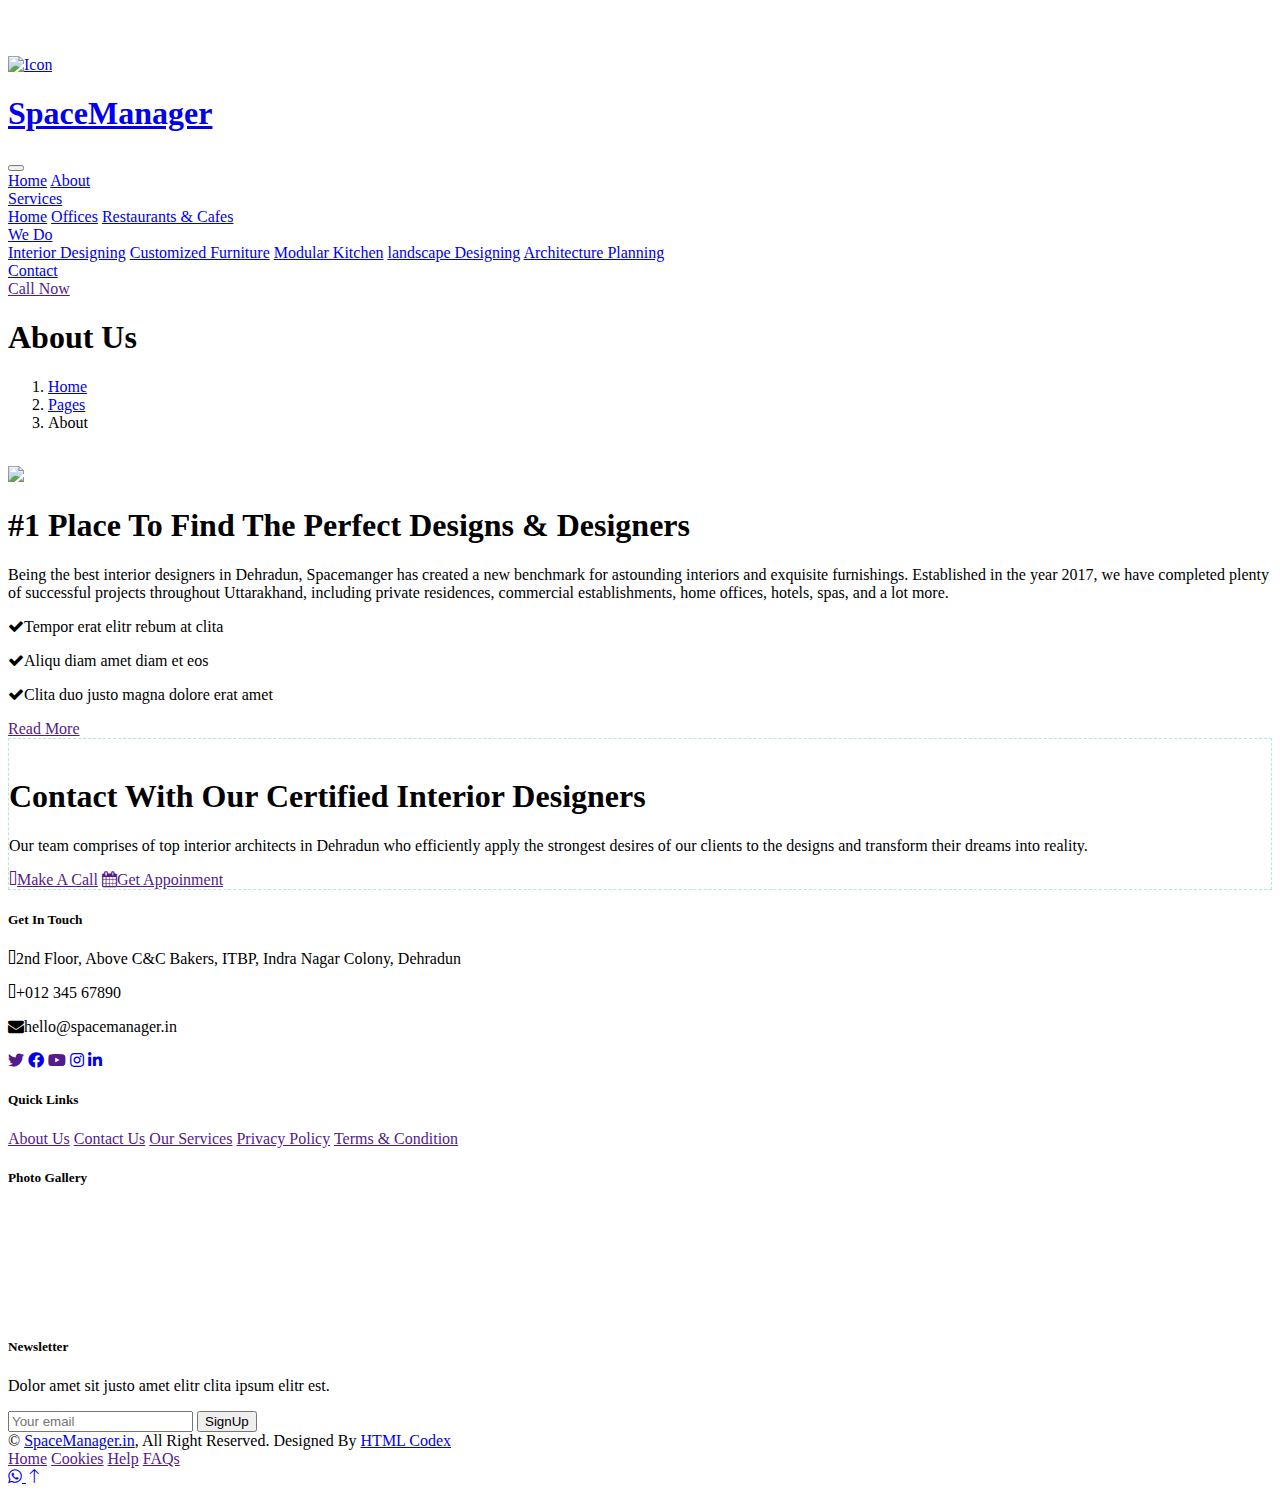
==== about.html @ 7e0cfb85 "update" ====
<!DOCTYPE html>
<html lang="en">

<head>
    <meta charset="utf-8">
    <title>SpaceManager - Real Estate HTML Template</title>
    <meta content="width=device-width, initial-scale=1.0" name="viewport">
    <meta content="" name="keywords">
    <meta content="" name="description">

    <!-- Favicon -->
    <link href="img/favicon.ico" rel="icon">

    <!-- Google Web Fonts -->
    <link rel="preconnect" href="https://fonts.googleapis.com">
    <link rel="preconnect" href="https://fonts.gstatic.com" crossorigin>
    <link href="https://fonts.googleapis.com/css2?family=Heebo:wght@400;500;600&family=Inter:wght@700;800&display=swap" rel="stylesheet">
    
    <!-- Icon Font Stylesheet -->
    <link href="https://cdnjs.cloudflare.com/ajax/libs/font-awesome/5.10.0/css/all.min.css" rel="stylesheet">
    <link href="https://cdn.jsdelivr.net/npm/bootstrap-icons@1.4.1/font/bootstrap-icons.css" rel="stylesheet">

    <!-- Libraries Stylesheet -->
    <link href="lib/animate/animate.min.css" rel="stylesheet">
    <link href="lib/owlcarousel/assets/owl.carousel.min.css" rel="stylesheet">

    <!-- Customized Bootstrap Stylesheet -->
    <link href="css/bootstrap.min.css" rel="stylesheet">

    <!-- Template Stylesheet -->
    <link href="css/style.css" rel="stylesheet">
    <link rel="stylesheet" href="https://maxcdn.bootstrapcdn.com/font-awesome/4.5.0/css/font-awesome.min.css">
</head>

<body>
    <div class="container-xxl bg-white p-0">
        <!-- Spinner Start -->
        <div id="spinner" class="show bg-white position-fixed translate-middle w-100 vh-100 top-50 start-50 d-flex align-items-center justify-content-center">
            <div class="spinner-border text-primary" style="width: 3rem; height: 3rem;" role="status">
                <span class="sr-only">Loading...</span>
            </div>
        </div>
        <!-- Spinner End -->


        <!-- Navbar Start -->
        <div class="container-fluid nav-bar bg-transparent">
            <nav class="navbar navbar-expand-lg bg-white navbar-light py-0 px-4">
                <a href="index.html" class="navbar-brand d-flex align-items-center text-center">
                    <div class="icon p-2 me-2">
                        <img class="img-fluid" src="img/icon-deal.png" alt="Icon" style="width: 30px; height: 30px;">
                    </div>
                    <h1 class="m-0 text-primary">SpaceManager</h1>
                </a>
                <button type="button" class="navbar-toggler" data-bs-toggle="collapse" data-bs-target="#navbarCollapse">
                    <span class="navbar-toggler-icon"></span>
                </button>
                <div class="collapse navbar-collapse" id="navbarCollapse">
                    <div class="navbar-nav ms-auto">
                        <a href="index.html" class="nav-item nav-link">Home</a>
                        <a href="about.html" class="nav-item nav-link active">About</a>
                        <div class="nav-item dropdown">
                            <a href="#" class="nav-link dropdown-toggle" data-bs-toggle="dropdown">Services</a>
                            <div class="dropdown-menu rounded-0 m-0">
                                <a href="#" class="dropdown-item">Home</a>
                                <a href="#" class="dropdown-item">Offices</a>
                                <a href="#" class="dropdown-item">Restaurants & Cafes</a>
                            </div>
                        </div>
                        <div class="nav-item dropdown">
                            <a href="#" class="nav-link dropdown-toggle" data-bs-toggle="dropdown">We Do</a>
                            <div class="dropdown-menu rounded-0 m-0">
                                <a href="#" class="dropdown-item">Interior Designing</a>
                                <a href="#" class="dropdown-item">Customized Furniture</a>
                                <a href="#" class="dropdown-item">Modular Kitchen</a>
                                <a href="#" class="dropdown-item">landscape Designing</a>
                                <a href="#" class="dropdown-item">Architecture Planning</a>
                            </div>
                        </div>
                        <a href="contact.html" class="nav-item nav-link">Contact</a>
                    </div>
                    <a href="" class="btn btn-primary px-3 d-none d-lg-flex">Call Now</a>
                </div>
            </nav>
        </div>
        <!-- Navbar End -->


        <!-- Header Start -->
        <div class="container-fluid header bg-white p-0">
            <div class="row g-0 align-items-center flex-column-reverse flex-md-row">
                <div class="col-md-6 p-5 mt-lg-5">
                    <h1 class="display-5 animated fadeIn mb-4">About Us</h1> 
                        <nav aria-label="breadcrumb animated fadeIn">
                        <ol class="breadcrumb text-uppercase">
                            <li class="breadcrumb-item"><a href="#">Home</a></li>
                            <li class="breadcrumb-item"><a href="#">Pages</a></li>
                            <li class="breadcrumb-item text-body active" aria-current="page">About</li>
                        </ol>
                    </nav>
                </div>
                <div class="col-md-6 animated fadeIn">
                    <img class="img-fluid" src="img/header.jpg" alt="">
                </div>
            </div>
        </div>
        <!-- Header End -->


        <!-- Search Start -->
        <!-------------
        <div class="container-fluid bg-primary mb-5 wow fadeIn" data-wow-delay="0.1s" style="padding: 35px;">
            <div class="container">
                <div class="row g-2">
                    <div class="col-md-10">
                        <div class="row g-2">
                            <div class="col-md-4">
                                <input type="text" class="form-control border-0 py-3" placeholder="Search Keyword">
                            </div>
                            <div class="col-md-4">
                                <select class="form-select border-0 py-3">
                                    <option selected>Property Type</option>
                                    <option value="1">Property Type 1</option>
                                    <option value="2">Property Type 2</option>
                                    <option value="3">Property Type 3</option>
                                </select>
                            </div>
                            <div class="col-md-4">
                                <select class="form-select border-0 py-3">
                                    <option selected>Location</option>
                                    <option value="1">Location 1</option>
                                    <option value="2">Location 2</option>
                                    <option value="3">Location 3</option>
                                </select>
                            </div>
                        </div>
                    </div>
                    <div class="col-md-2">
                        <button class="btn btn-dark border-0 w-100 py-3">Search</button>
                    </div>
                </div>
            </div>
        </div>

        ----------->
        <!-- Search End -->


        <!-- About Start -->
        <div class="container-xxl py-5">
            <div class="container">
                <div class="row g-5 align-items-center">
                    <div class="col-lg-6 wow fadeIn" data-wow-delay="0.1s">
                        <div class="about-img position-relative overflow-hidden p-5 pe-0">
                            <img class="img-fluid w-100" src="img/about.jpg">
                        </div>
                    </div>
                    <div class="col-lg-6 wow fadeIn" data-wow-delay="0.5s">
                        <h1 class="mb-4">#1 Place To Find The Perfect Designs & Designers</h1>
                        <p class="mb-4">Being the best interior designers in Dehradun, Spacemanger has created a new benchmark for astounding interiors and exquisite furnishings. Established in the year 2017, we have completed plenty of successful projects throughout Uttarakhand, including private residences, commercial establishments, home offices, hotels, spas, and a lot more.             <p><i class="fa fa-check text-primary me-3"></i>Tempor erat elitr rebum at clita</p>
                        <p><i class="fa fa-check text-primary me-3"></i>Aliqu diam amet diam et eos</p>
                        <p><i class="fa fa-check text-primary me-3"></i>Clita duo justo magna dolore erat amet</p>
                        <a class="btn btn-primary py-3 px-5 mt-3" href="">Read More</a>
                    </div>
                </div>
            </div>
        </div>
        <!-- About End -->


        <!-- Call to Action Start -->
        <div class="container-xxl py-5">
            <div class="container">
                <div class="bg-light rounded p-3">
                    <div class="bg-white rounded p-4" style="border: 1px dashed rgba(0, 185, 142, .3)">
                        <div class="row g-5 align-items-center">
                            <div class="col-lg-6 wow fadeIn" data-wow-delay="0.1s">
                                <img class="img-fluid rounded w-100" src="img/call-to-action.jpg" alt="">
                            </div>
                            <div class="col-lg-6 wow fadeIn" data-wow-delay="0.5s">
                                <div class="mb-4">
                                    <h1 class="mb-3">Contact With Our Certified Interior Designers</h1>
                                    <p>Our team comprises of top interior architects in Dehradun who efficiently apply the strongest desires of our clients to the designs and transform their dreams into reality. </p>                               </div>
                                <a href="" class="btn btn-primary py-3 px-4 me-2"><i class="fa fa-phone-alt me-2"></i>Make A Call</a>
                                <a href="" class="btn btn-dark py-3 px-4"><i class="fa fa-calendar-alt me-2"></i>Get Appoinment</a>
                            </div>
                        </div>
                    </div>
                </div>
            </div>
        </div>
        <!-- Call to Action End -->


        <!-- Team Start -->
        <!--------
        <div class="container-xxl py-5">
            <div class="container">
                <div class="text-center mx-auto mb-5 wow fadeInUp" data-wow-delay="0.1s" style="max-width: 600px;">
                    <h1 class="mb-3">Property Agents</h1>
                    <p>Eirmod sed ipsum dolor sit rebum labore magna erat. Tempor ut dolore lorem kasd vero ipsum sit eirmod sit. Ipsum diam justo sed rebum vero dolor duo.</p>
                </div>
                <div class="row g-4">
                    <div class="col-lg-3 col-md-6 wow fadeInUp" data-wow-delay="0.1s">
                        <div class="team-item rounded overflow-hidden">
                            <div class="position-relative">
                                <img class="img-fluid" src="img/team-1.jpg" alt="">
                                <div class="position-absolute start-50 top-100 translate-middle d-flex align-items-center">
                                    <a class="btn btn-square mx-1" href=""><i class="fab fa-facebook-f"></i></a>
                                    <a class="btn btn-square mx-1" href=""><i class="fab fa-twitter"></i></a>
                                    <a class="btn btn-square mx-1" href=""><i class="fab fa-instagram"></i></a>
                                </div>
                            </div>
                            <div class="text-center p-4 mt-3">
                                <h5 class="fw-bold mb-0">Full Name</h5>
                                <small>Designation</small>
                            </div>
                        </div>
                    </div>
                    <div class="col-lg-3 col-md-6 wow fadeInUp" data-wow-delay="0.3s">
                        <div class="team-item rounded overflow-hidden">
                            <div class="position-relative">
                                <img class="img-fluid" src="img/team-2.jpg" alt="">
                                <div class="position-absolute start-50 top-100 translate-middle d-flex align-items-center">
                                    <a class="btn btn-square mx-1" href=""><i class="fab fa-facebook-f"></i></a>
                                    <a class="btn btn-square mx-1" href=""><i class="fab fa-twitter"></i></a>
                                    <a class="btn btn-square mx-1" href=""><i class="fab fa-instagram"></i></a>
                                </div>
                            </div>
                            <div class="text-center p-4 mt-3">
                                <h5 class="fw-bold mb-0">Full Name</h5>
                                <small>Designation</small>
                            </div>
                        </div>
                    </div>
                    <div class="col-lg-3 col-md-6 wow fadeInUp" data-wow-delay="0.5s">
                        <div class="team-item rounded overflow-hidden">
                            <div class="position-relative">
                                <img class="img-fluid" src="img/team-3.jpg" alt="">
                                <div class="position-absolute start-50 top-100 translate-middle d-flex align-items-center">
                                    <a class="btn btn-square mx-1" href=""><i class="fab fa-facebook-f"></i></a>
                                    <a class="btn btn-square mx-1" href=""><i class="fab fa-twitter"></i></a>
                                    <a class="btn btn-square mx-1" href=""><i class="fab fa-instagram"></i></a>
                                </div>
                            </div>
                            <div class="text-center p-4 mt-3">
                                <h5 class="fw-bold mb-0">Full Name</h5>
                                <small>Designation</small>
                            </div>
                        </div>
                    </div>
                    <div class="col-lg-3 col-md-6 wow fadeInUp" data-wow-delay="0.7s">
                        <div class="team-item rounded overflow-hidden">
                            <div class="position-relative">
                                <img class="img-fluid" src="img/team-4.jpg" alt="">
                                <div class="position-absolute start-50 top-100 translate-middle d-flex align-items-center">
                                    <a class="btn btn-square mx-1" href=""><i class="fab fa-facebook-f"></i></a>
                                    <a class="btn btn-square mx-1" href=""><i class="fab fa-twitter"></i></a>
                                    <a class="btn btn-square mx-1" href=""><i class="fab fa-instagram"></i></a>
                                </div>
                            </div>
                            <div class="text-center p-4 mt-3">
                                <h5 class="fw-bold mb-0">Full Name</h5>
                                <small>Designation</small>
                            </div>
                        </div>
                    </div>
                </div>
            </div>
        </div>


        ----------->
        <!-- Team End -->
        

        <!-- Footer Start -->
        <div class="container-fluid bg-dark text-white-50 footer pt-5 mt-5 wow fadeIn" data-wow-delay="0.1s">
            <div class="container py-5">
                <div class="row g-5">
                    <div class="col-lg-3 col-md-6">
                        <h5 class="text-white mb-4">Get In Touch</h5>
                        <p class="mb-2"><i class="fa fa-map-marker-alt me-3"></i>2nd Floor, Above C&C Bakers, ITBP, Indra Nagar Colony, Dehradun</p>
                        <p class="mb-2"><i class="fa fa-phone-alt me-3"></i>+012 345 67890</p>
                        <p class="mb-2"><i class="fa fa-envelope me-3"></i>hello@spacemanager.in</p>
                        <div class="d-flex pt-2">
                            <a class="btn btn-outline-light btn-social" href=""><i class="fab fa-twitter"></i></a>
                            <a class="btn btn-outline-light btn-social" href="https://www.facebook.com/space.manager.sm"><i class="fab fa-facebook-f"></i></a>
                            <a class="btn btn-outline-light btn-social" href=""><i class="fab fa-youtube"></i></a>
                            <a class="btn btn-outline-light btn-social" href="https://instagram.com/space_manager.sm?igshid=mmu2yjmznjrloq=="><i class="fab fa-instagram"></i></a>
                            <a class="btn btn-outline-light btn-social" href="https://www.linkedin.com/company/spacemanager"><i class="fab fa-linkedin-in"></i></a>
                        </div>
                    </div>
                    <div class="col-lg-3 col-md-6">
                        <h5 class="text-white mb-4">Quick Links</h5>
                        <a class="btn btn-link text-white-50" href="">About Us</a>
                        <a class="btn btn-link text-white-50" href="">Contact Us</a>
                        <a class="btn btn-link text-white-50" href="">Our Services</a>
                        <a class="btn btn-link text-white-50" href="">Privacy Policy</a>
                        <a class="btn btn-link text-white-50" href="">Terms & Condition</a>
                    </div>
                    <div class="col-lg-3 col-md-6">
                        <h5 class="text-white mb-4">Photo Gallery</h5>
                        <div class="row g-2 pt-2">
                            <div class="col-4">
                                <img class="img-fluid rounded bg-light p-1" src="img/property-1.jpg" alt="">
                            </div>
                            <div class="col-4">
                                <img class="img-fluid rounded bg-light p-1" src="img/property-2.jpg" alt="">
                            </div>
                            <div class="col-4">
                                <img class="img-fluid rounded bg-light p-1" src="img/property-3.jpg" alt="">
                            </div>
                            <div class="col-4">
                                <img class="img-fluid rounded bg-light p-1" src="img/property-4.jpg" alt="">
                            </div>
                            <div class="col-4">
                                <img class="img-fluid rounded bg-light p-1" src="img/property-5.jpg" alt="">
                            </div>
                            <div class="col-4">
                                <img class="img-fluid rounded bg-light p-1" src="img/property-6.jpg" alt="">
                            </div>
                        </div>
                    </div>
                    <div class="col-lg-3 col-md-6">
                        <h5 class="text-white mb-4">Newsletter</h5>
                        <p>Dolor amet sit justo amet elitr clita ipsum elitr est.</p>
                        <div class="position-relative mx-auto" style="max-width: 400px;">
                            <input class="form-control bg-transparent w-100 py-3 ps-4 pe-5" type="text" placeholder="Your email">
                            <button type="button" class="btn btn-primary py-2 position-absolute top-0 end-0 mt-2 me-2">SignUp</button>
                        </div>
                    </div>
                </div>
            </div>
            <div class="container">
                <div class="copyright">
                    <div class="row">
                        <div class="col-md-6 text-center text-md-start mb-3 mb-md-0">
                            &copy; <a class="border-bottom" href="#">SpaceManager.in</a>, All Right Reserved. 
							
							<!--/*** This template is free as long as you keep the footer author’s credit link/attribution link/backlink. If you'd like to use the template without the footer author’s credit link/attribution link/backlink, you can purchase the Credit Removal License from "https://htmlcodex.com/credit-removal". Thank you for your support. ***/-->
							Designed By <a class="border-bottom" href="#">HTML Codex</a>
                        </div>
                        <div class="col-md-6 text-center text-md-end">
                            <div class="footer-menu">
                                <a href="">Home</a>
                                <a href="">Cookies</a>
                                <a href="">Help</a>
                                <a href="">FAQs</a>
                            </div>
                        </div>
                    </div>
                </div>
            </div>
        </div>
        <!-- Footer End -->
 <!-- Floating whatsapp Button Start-->
 <a href="#" class="float" target="_blank">
    <i class="fa fa-whatsapp my-float"></i>
    </a>

  <!-- Floating whatsapp Button End-->

        <!-- Back to Top -->
        <a href="#" class="btn btn-lg btn-primary btn-lg-square back-to-top"><i class="bi bi-arrow-up"></i></a>
    </div>

    <!-- JavaScript Libraries -->
    <script src="https://code.jquery.com/jquery-3.4.1.min.js"></script>
    <script src="https://cdn.jsdelivr.net/npm/bootstrap@5.0.0/dist/js/bootstrap.bundle.min.js"></script>
    <script src="lib/wow/wow.min.js"></script>
    <script src="lib/easing/easing.min.js"></script>
    <script src="lib/waypoints/waypoints.min.js"></script>
    <script src="lib/owlcarousel/owl.carousel.min.js"></script>

    <!-- Template Javascript -->
    <script src="js/main.js"></script>
</body>

</html>
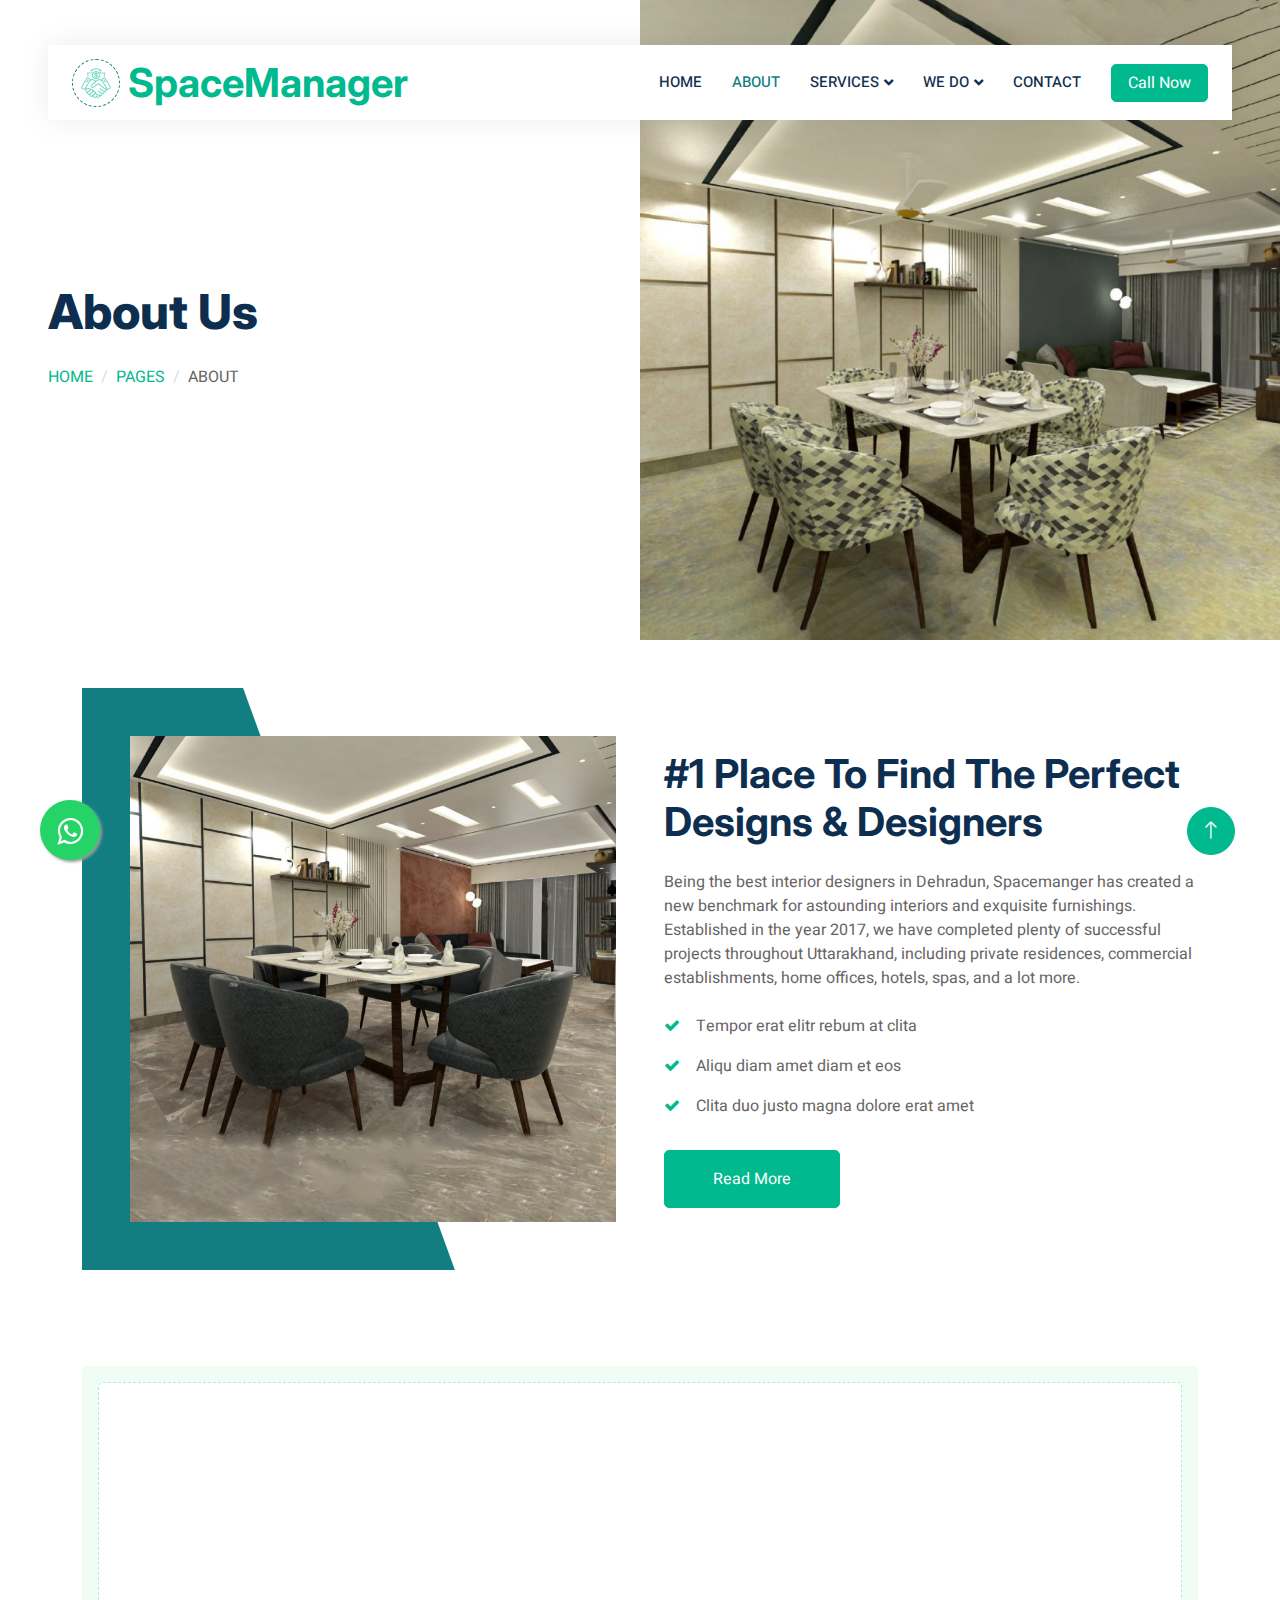
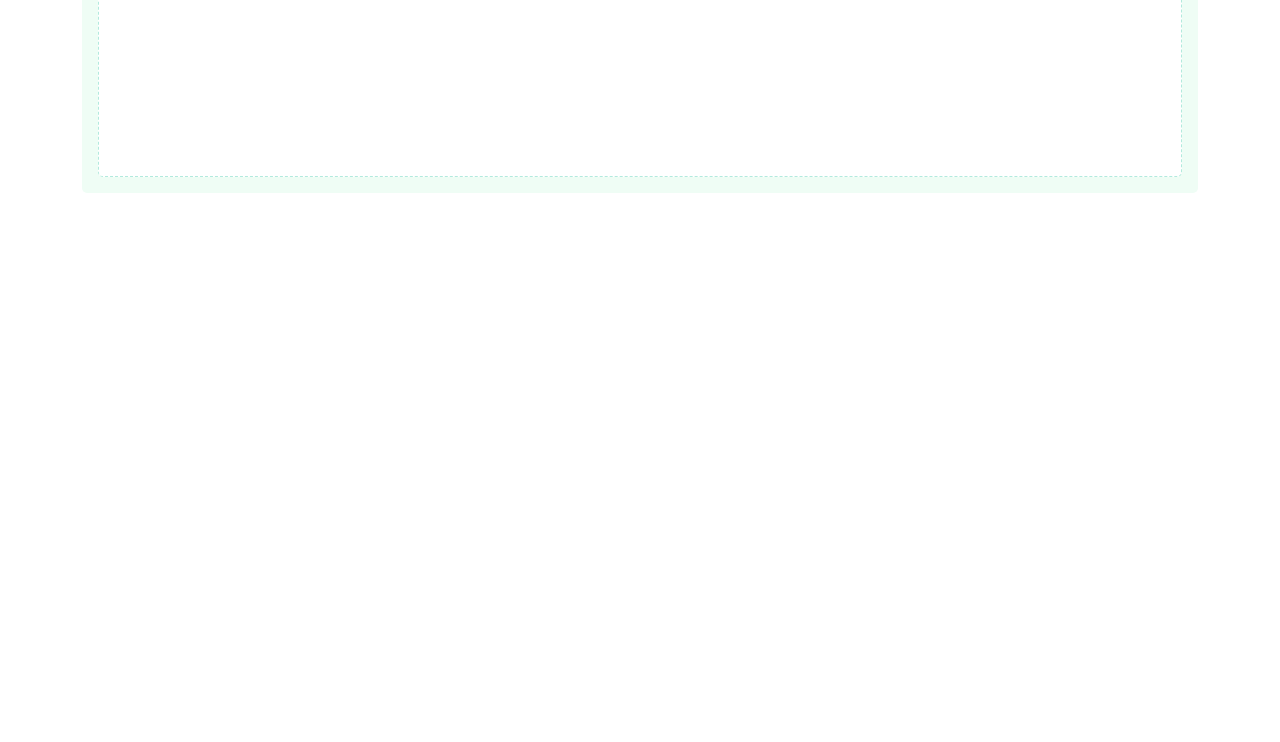
==== commit 653f1df9: "commit" ====
--- a/about.html
+++ b/about.html
@@ -100,7 +100,7 @@
                     </nav>
                 </div>
                 <div class="col-md-6 animated fadeIn">
-                    <img class="img-fluid" src="img/header.jpg" alt="">
+                    <img class="img-fluid" src="img/projects/5.webp" alt="">
                 </div>
             </div>
         </div>
@@ -152,7 +152,7 @@
                 <div class="row g-5 align-items-center">
                     <div class="col-lg-6 wow fadeIn" data-wow-delay="0.1s">
                         <div class="about-img position-relative overflow-hidden p-5 pe-0">
-                            <img class="img-fluid w-100" src="img/about.jpg">
+                            <img class="img-fluid w-100" src="img/projects/4.webp">
                         </div>
                     </div>
                     <div class="col-lg-6 wow fadeIn" data-wow-delay="0.5s">
@@ -303,24 +303,25 @@
                         <h5 class="text-white mb-4">Photo Gallery</h5>
                         <div class="row g-2 pt-2">
                             <div class="col-4">
-                                <img class="img-fluid rounded bg-light p-1" src="img/property-1.jpg" alt="">
-                            </div>
-                            <div class="col-4">
-                                <img class="img-fluid rounded bg-light p-1" src="img/property-2.jpg" alt="">
-                            </div>
-                            <div class="col-4">
-                                <img class="img-fluid rounded bg-light p-1" src="img/property-3.jpg" alt="">
-                            </div>
-                            <div class="col-4">
-                                <img class="img-fluid rounded bg-light p-1" src="img/property-4.jpg" alt="">
-                            </div>
-                            <div class="col-4">
-                                <img class="img-fluid rounded bg-light p-1" src="img/property-5.jpg" alt="">
-                            </div>
-                            <div class="col-4">
-                                <img class="img-fluid rounded bg-light p-1" src="img/property-6.jpg" alt="">
-                            </div>
-                        </div>
+                                <img class="img-fluid rounded bg-light p-1" src="img/projects/kitchen1.webp" alt="">
+                            </div>
+                            <div class="col-4">
+                                <img class="img-fluid rounded bg-light p-1" src="img/projects/kitchen2.webp" alt="">
+                            </div>
+                            <div class="col-4">
+                                <img class="img-fluid rounded bg-light p-1" src="img/projects/kitchen3.webp" alt="">
+                            </div>
+                            <div class="col-4">
+                                <img class="img-fluid rounded bg-light p-1" src="img/projects/kitchen4.jpg" alt="">
+                            </div>
+                            <div class="col-4">
+                                <img class="img-fluid rounded bg-light p-1" src="img/projects/16-01.webp" alt="">
+                            </div>
+                            <div class="col-4">
+                                <img class="img-fluid rounded bg-light p-1" src="img/projects/34-01.webp" alt="">
+                            </div>
+                        </div>
+                        
                     </div>
                     <div class="col-lg-3 col-md-6">
                         <h5 class="text-white mb-4">Newsletter</h5>
--- a/css/style.css
+++ b/css/style.css
@@ -0,0 +1,465 @@
+/********** Template CSS **********/
+:root {
+    --primary: #137e81;
+    --secondary: #FF6922;
+    --light: #EFFDF5;
+    --dark: #0E2E50;
+}
+
+.back-to-top {
+    position: fixed;
+    display: none;
+    right: 45px;
+    bottom: 45px;
+    z-index: 99;
+}
+
+
+/*** Spinner ***/
+#spinner {
+    opacity: 0;
+    visibility: hidden;
+    transition: opacity .5s ease-out, visibility 0s linear .5s;
+    z-index: 99999;
+}
+
+#spinner.show {
+    transition: opacity .5s ease-out, visibility 0s linear 0s;
+    visibility: visible;
+    opacity: 1;
+}
+
+
+/*** Button ***/
+.btn {
+    transition: .5s;
+}
+
+.btn.btn-primary,
+.btn.btn-secondary {
+    color: #FFFFFF;
+}
+
+.btn-square {
+    width: 38px;
+    height: 38px;
+}
+
+.btn-sm-square {
+    width: 32px;
+    height: 32px;
+}
+
+.btn-lg-square {
+    width: 48px;
+    height: 48px;
+}
+
+.btn-square,
+.btn-sm-square,
+.btn-lg-square {
+    padding: 0;
+    display: flex;
+    align-items: center;
+    justify-content: center;
+    font-weight: normal;
+    border-radius: 50px;
+}
+
+
+/*** Navbar ***/
+.nav-bar {
+    position: relative;
+    margin-top: 45px;
+    padding: 0 3rem;
+    transition: .5s;
+    z-index: 9999;
+}
+
+.nav-bar.sticky-top {
+    position: sticky;
+    padding: 0;
+    z-index: 9999;
+}
+
+.navbar {
+    box-shadow: 0 0 30px rgba(0, 0, 0, .08);
+}
+
+.navbar .dropdown-toggle::after {
+    border: none;
+    content: "\f107";
+    font-family: "Font Awesome 5 Free";
+    font-weight: 900;
+    vertical-align: middle;
+    margin-left: 5px;
+    transition: .5s;
+}
+
+.navbar .dropdown-toggle[aria-expanded=true]::after {
+    transform: rotate(-180deg);
+}
+
+.navbar-light .navbar-nav .nav-link {
+    margin-right: 30px;
+    padding: 25px 0;
+    color: #FFFFFF;
+    font-size: 15px;
+    text-transform: uppercase;
+    outline: none;
+}
+
+.navbar-light .navbar-nav .nav-link:hover,
+.navbar-light .navbar-nav .nav-link.active {
+    color: var(--primary);
+}
+
+@media (max-width: 991.98px) {
+    .nav-bar {
+        margin: 0;
+        padding: 0;
+    }
+
+    .navbar-light .navbar-nav .nav-link  {
+        margin-right: 0;
+        padding: 10px 0;
+    }
+
+    .navbar-light .navbar-nav {
+        border-top: 1px solid #EEEEEE;
+    }
+}
+
+.navbar-light .navbar-brand {
+    height: 75px;
+}
+
+.navbar-light .navbar-nav .nav-link {
+    color: var(--dark);
+    font-weight: 500;
+}
+
+@media (min-width: 992px) {
+    .navbar .nav-item .dropdown-menu {
+        display: block;
+        top: 100%;
+        margin-top: 0;
+        transform: rotateX(-75deg);
+        transform-origin: 0% 0%;
+        opacity: 0;
+        visibility: hidden;
+        transition: .5s;
+        
+    }
+
+    .navbar .nav-item:hover .dropdown-menu {
+        transform: rotateX(0deg);
+        visibility: visible;
+        transition: .5s;
+        opacity: 1;
+    }
+}
+
+
+/*** Header ***/
+@media (min-width: 992px) {
+    .header {
+        margin-top: -120px;
+    }
+}
+
+.header-carousel .owl-nav {
+    position: absolute;
+    top: 50%;
+    left: -25px;
+    transform: translateY(-50%);
+    display: flex;
+    flex-direction: column;
+}
+
+.header-carousel .owl-nav .owl-prev,
+.header-carousel .owl-nav .owl-next {
+    margin: 7px 0;
+    width: 50px;
+    height: 50px;
+    display: flex;
+    align-items: center;
+    justify-content: center;
+    color: #FFFFFF;
+    background: var(--primary);
+    border-radius: 40px;
+    font-size: 20px;
+    transition: .5s;
+}
+
+.header-carousel .owl-nav .owl-prev:hover,
+.header-carousel .owl-nav .owl-next:hover {
+    background: var(--dark);
+}
+
+@media (max-width: 768px) {
+    .header-carousel .owl-nav {
+        left: 25px;
+    }
+}
+
+.breadcrumb-item + .breadcrumb-item::before {
+    color: #DDDDDD;
+}
+
+
+/*** Icon ***/
+.icon {
+    padding: 15px;
+    display: inline-flex;
+    align-items: center;
+    justify-content: center;
+    background: #FFFFFF !important;
+    border-radius: 50px;
+    border: 1px dashed var(--primary) !important;
+}
+
+
+/*** About ***/
+.about-img img {
+    position: relative;
+    z-index: 2;
+}
+
+.about-img::before {
+    position: absolute;
+    content: "";
+    top: 0;
+    left: -50%;
+    width: 100%;
+    height: 100%;
+    background: var(--primary);
+    transform: skew(20deg);
+    z-index: 1;
+}
+
+
+/*** Category ***/
+.cat-item div {
+    background: #FFFFFF;
+    border: 1px dashed #00b98e4d;
+    transition: .5s;
+}
+
+.cat-item:hover div {
+    background: var(--primary);
+    border-color: transparent;
+}
+
+.cat-item div * {
+    transition: .5s;
+}
+
+.cat-item:hover div * {
+    color: #FFFFFF !important;
+}
+
+
+/*** Property List ***/
+.nav-pills .nav-item .btn {
+    color: var(--dark);
+}
+
+.nav-pills .nav-item .btn:hover,
+.nav-pills .nav-item .btn.active {
+    color: #FFFFFF;
+}
+
+.property-item {
+    box-shadow: 0 0 30px rgba(0, 0, 0, .08);
+}
+
+.property-item img {
+    transition: .5s;
+}
+
+.property-item:hover img {
+    transform: scale(1.1);
+}
+
+.property-item .border-top {
+    border-top: 1px dashed #00b98e4d !important;
+}
+
+.property-item .border-end {
+    border-right: 1px dashed rgba(0, 185, 142, .3) !important;
+}
+
+
+/*** Team ***/
+.team-item {
+    box-shadow: 0 0 30px rgba(0, 0, 0, .08);
+    transition: .5s;
+}
+
+.team-item .btn {
+    color: var(--primary);
+    background: #FFFFFF;
+    box-shadow: 0 0 30px rgba(0, 0, 0, .15);
+}
+
+.team-item .btn:hover {
+    color: #FFFFFF;
+    background: var(--primary);
+}
+
+.team-item:hover {
+    border-color: var(--secondary) !important;
+}
+
+.team-item:hover .bg-primary {
+    background: var(--secondary) !important;
+}
+
+.team-item:hover .bg-primary i {
+    color: var(--secondary) !important;
+}
+
+
+/*** Testimonial ***/
+.testimonial-carousel {
+    padding-left: 1.5rem;
+    padding-right: 1.5rem;
+}
+
+@media (min-width: 576px) {
+    .testimonial-carousel {
+        padding-left: 4rem;
+        padding-right: 4rem;
+    }
+}
+
+.testimonial-carousel .testimonial-item .border {
+    border: 1px dashed #00b98e4d !important;
+}
+
+.testimonial-carousel .owl-nav {
+    position: absolute;
+    width: 100%;
+    height: 40px;
+    top: calc(50% - 20px);
+    left: 0;
+    display: flex;
+    justify-content: space-between;
+    z-index: 1;
+}
+
+.testimonial-carousel .owl-nav .owl-prev,
+.testimonial-carousel .owl-nav .owl-next {
+    position: relative;
+    width: 40px;
+    height: 40px;
+    display: flex;
+    align-items: center;
+    justify-content: center;
+    color: #FFFFFF;
+    background: var(--primary);
+    border-radius: 40px;
+    font-size: 20px;
+    transition: .5s;
+}
+
+.testimonial-carousel .owl-nav .owl-prev:hover,
+.testimonial-carousel .owl-nav .owl-next:hover {
+    background: var(--dark);
+}
+
+
+/*** Footer ***/
+.footer .btn.btn-social {
+    margin-right: 5px;
+    width: 35px;
+    height: 35px;
+    display: flex;
+    align-items: center;
+    justify-content: center;
+    color: var(--light);
+    border: 1px solid rgba(255,255,255,0.5);
+    border-radius: 35px;
+    transition: .3s;
+}
+
+.footer .btn.btn-social:hover {
+    color: var(--primary);
+    border-color: var(--light);
+}
+
+.footer .btn.btn-link {
+    display: block;
+    margin-bottom: 5px;
+    padding: 0;
+    text-align: left;
+    font-size: 15px;
+    font-weight: normal;
+    text-transform: capitalize;
+    transition: .3s;
+}
+
+.footer .btn.btn-link::before {
+    position: relative;
+    content: "\f105";
+    font-family: "Font Awesome 5 Free";
+    font-weight: 900;
+    margin-right: 10px;
+}
+
+.footer .btn.btn-link:hover {
+    letter-spacing: 1px;
+    box-shadow: none;
+}
+
+.footer .form-control {
+    border-color: rgba(255,255,255,0.5);
+}
+
+.footer .copyright {
+    padding: 25px 0;
+    font-size: 15px;
+    border-top: 1px solid rgba(256, 256, 256, .1);
+}
+
+.footer .copyright a {
+    color: var(--light);
+}
+
+.footer .footer-menu a {
+    margin-right: 15px;
+    padding-right: 15px;
+    border-right: 1px solid rgba(255, 255, 255, .1);
+}
+
+.footer .footer-menu a:last-child {
+    margin-right: 0;
+    padding-right: 0;
+    border-right: none;
+}
+
+
+/* Floating whatsapp Button Start*/
+.float{
+	position:fixed;
+	width:60px;
+	height:60px;
+	bottom:40px;
+	left:40px;
+	background-color:#25d366;
+	color:#FFF;
+	border-radius:50px;
+	text-align:center;
+  font-size:30px;
+	box-shadow: 2px 2px 3px #999;
+  z-index:100;
+}
+
+.my-float{
+	margin-top:16px;
+}
+        /* Floating whatsapp Button End */
+    
+
+       